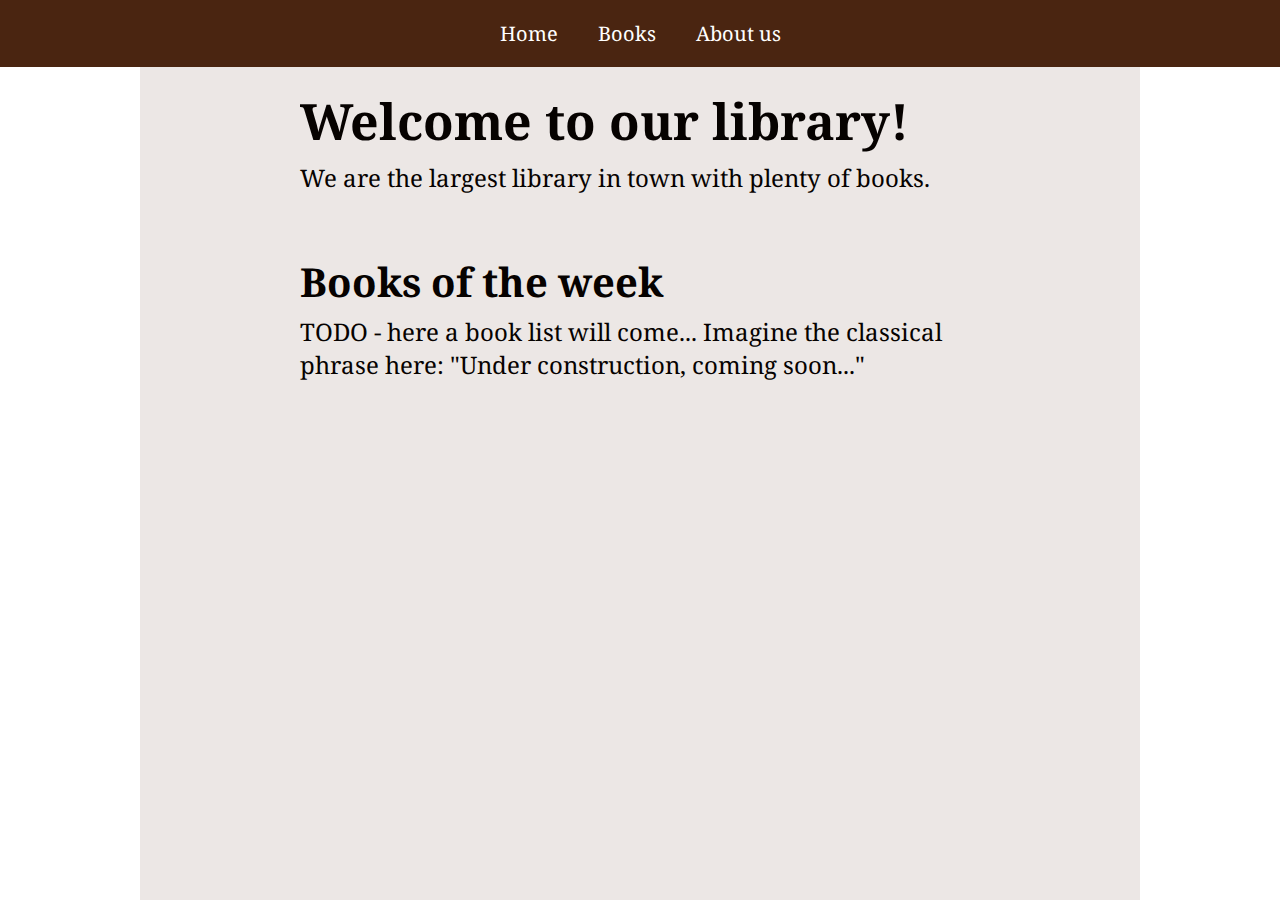
==== src/main/resources/templates/index.html @ 22cf35ad "Added static files for Week 11 exercises" ====
<!DOCTYPE html>
<html lang="en">

<head>
  <meta charset="UTF-8" />
  <title>Library</title>
  <!-- Import Google Fonts -->
  <link rel="preconnect" href="https://fonts.googleapis.com" />
  <link rel="preconnect" href="https://fonts.gstatic.com" crossorigin />
  <link href="https://fonts.googleapis.com/css2?family=Noto+Serif:wght@400;700&display=swap" rel="stylesheet" />
  <!-- Our own styles -->
  <link rel="stylesheet" href="../static/styles.css" />
</head>

<body>
  <nav>
    <ul>
      <li><a href="index.html">Home</a></li>
      <li><a href="books.html">Books</a></li>
      <li><a href="about.html">About us</a></li>
    </ul>
  </nav>
  <div class="main-container">
    <main>
      <section>
        <h1>Welcome to our library!</h1>
        <p>We are the largest library in town with plenty of books.</p>
      </section>

      <section>
        <h2>Books of the week</h2>
        <p>
          TODO - here a book list will come... Imagine the classical phrase
          here: "Under construction, coming soon..."
        </p>
      </section>
    </main>
  </div>
</body>

</html>
---- src/main/resources/static/styles.css ----
/* Take full control of box sizing */
* {
  margin: 0;
  padding: 0;
  box-sizing: border-box;
}

/* Reset 1 rem to 10px */
html {
  font-size: 62.5%;
  font-family: "Noto Serif", serif;
  color: #060200;
}

h1 {
  font-size: 5rem;
  font-weight: bold;
}

h1,
h2 {
  margin-top: 2rem;
  margin-bottom: 0.6rem;
}

h2 {
  font-size: 4rem;
}

section {
  margin-bottom: 6rem;
}

p {
  font-size: 2.4rem;
}

nav ul {
  background-color: #4a2511;
  display: flex;
  justify-content: center;
  min-width: 90rem;
}

nav li {
  font-size: 2rem;
  list-style-type: none;
  padding: 2rem;
  text-align: center;
}

nav ul,
nav a {
  color: white;
  text-decoration: none;
}

nav li:hover {
  background-color: #170802;
  transition: all 0.5s;
}

body {
  display: flex;
  flex-direction: column;
  height: 100vh;
}

.main-container {
  flex-grow: 1;
  width: 90%;
  min-width: 90rem;
  max-width: 100rem;
  margin: 0 auto;
  background-color: #ece7e5;
}

main {
  margin: 0 auto;
  width: 68rem;
}
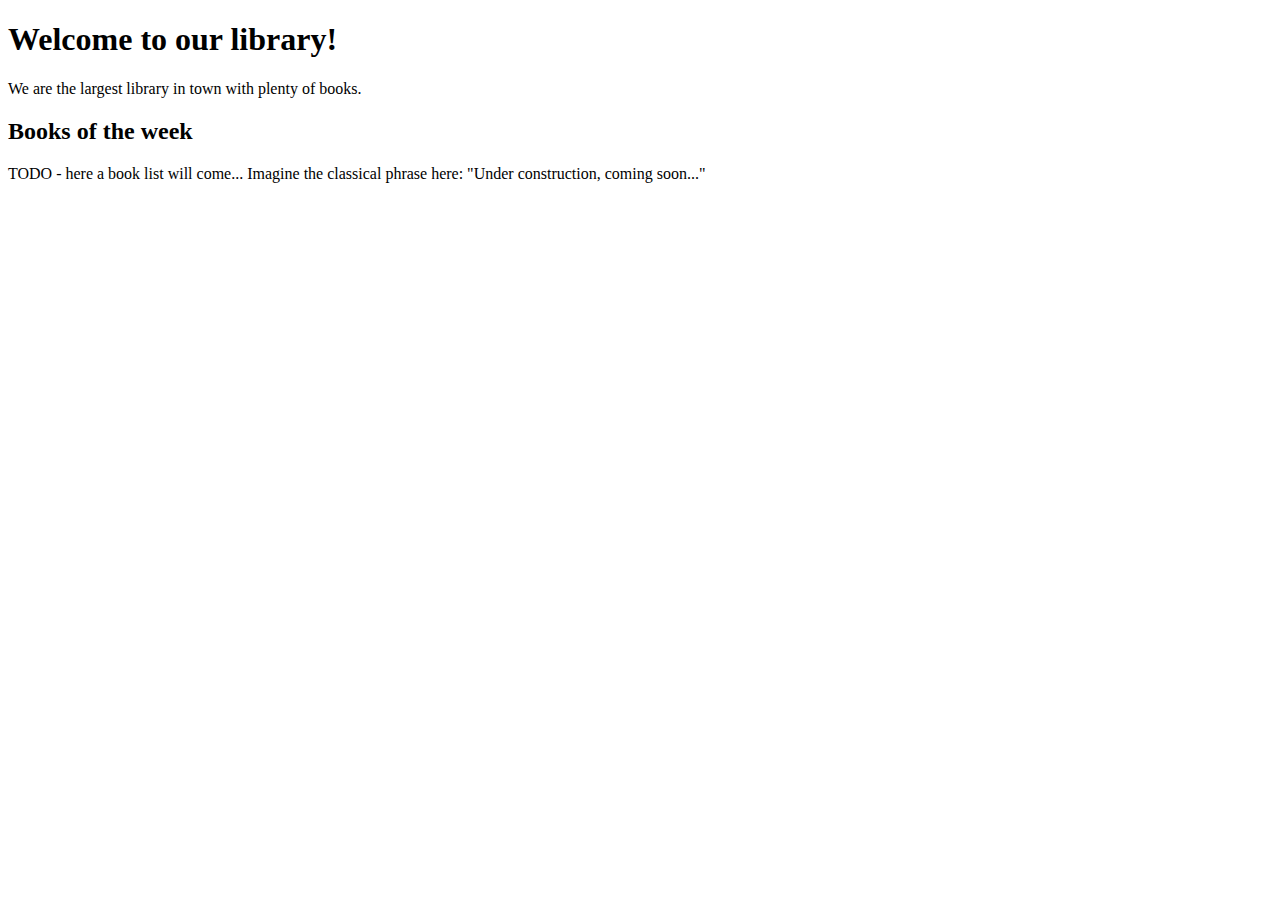
==== commit 67f7ebfe: "Update .gitignore to include .qodo file and modify BookController request mapping. Refactor HTML tem" ====
--- a/src/main/resources/templates/index.html
+++ b/src/main/resources/templates/index.html
@@ -1,5 +1,5 @@
 <!DOCTYPE html>
-<html lang="en">
+<html lang="en" xmlns:th="http://www.thymeleaf.org">
 
 <head>
   <meta charset="UTF-8" />
@@ -9,17 +9,11 @@
   <link rel="preconnect" href="https://fonts.gstatic.com" crossorigin />
   <link href="https://fonts.googleapis.com/css2?family=Noto+Serif:wght@400;700&display=swap" rel="stylesheet" />
   <!-- Our own styles -->
-  <link rel="stylesheet" href="../static/styles.css" />
+  <link rel="stylesheet" th:href="@{/styles.css}" />
 </head>
 
 <body>
-  <nav>
-    <ul>
-      <li><a href="index.html">Home</a></li>
-      <li><a href="books.html">Books</a></li>
-      <li><a href="about.html">About us</a></li>
-    </ul>
-  </nav>
+  <nav th:replace="~{components/navigation :: navigation}"></nav>
   <div class="main-container">
     <main>
       <section>
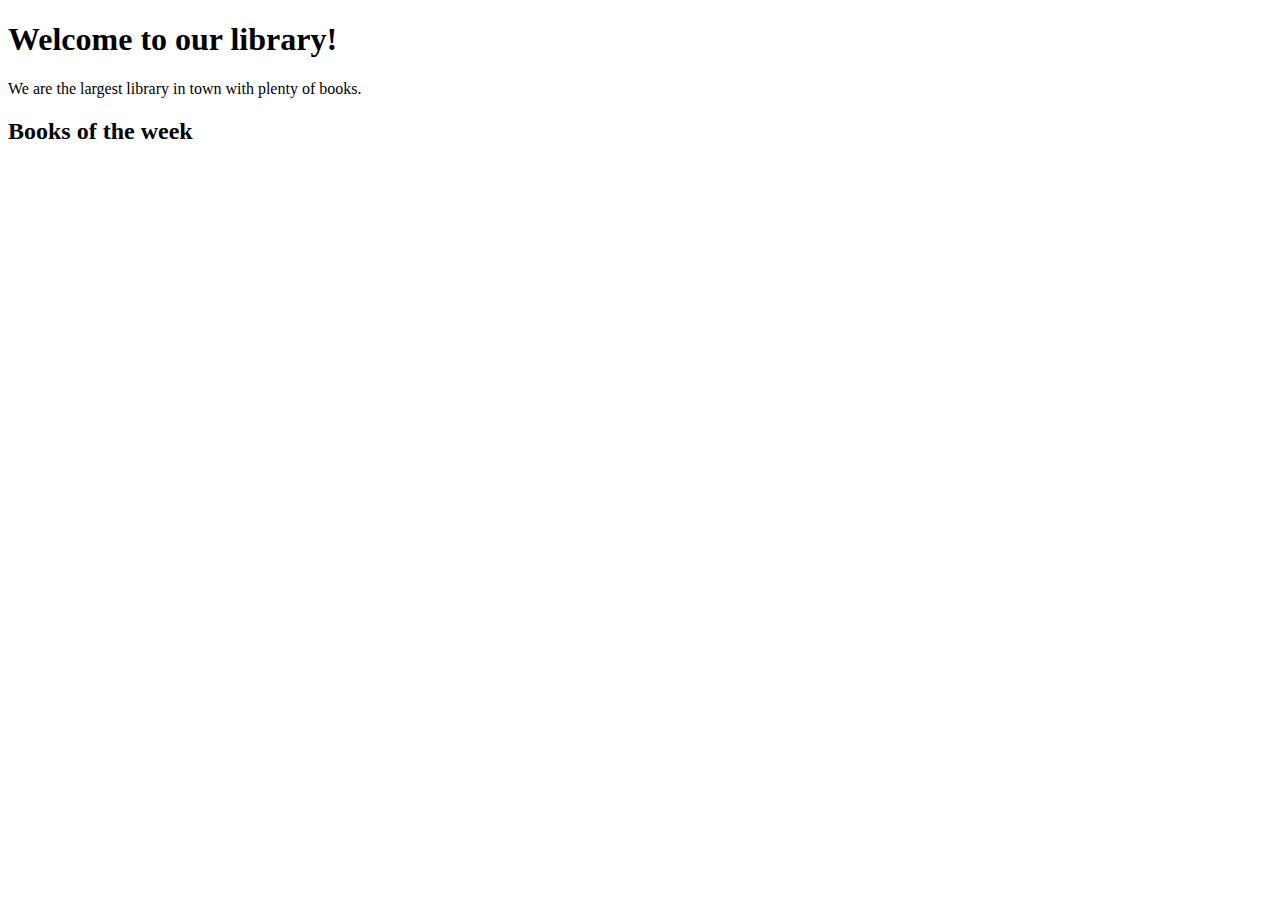
==== commit 56fc8dcd: "Enhance PageController to inject BookService and AuthorService, updating methods to pass model attri" ====
--- a/src/main/resources/templates/index.html
+++ b/src/main/resources/templates/index.html
@@ -1,35 +1,18 @@
 <!DOCTYPE html>
-<html lang="en" xmlns:th="http://www.thymeleaf.org">
-
-<head>
-  <meta charset="UTF-8" />
-  <title>Library</title>
-  <!-- Import Google Fonts -->
-  <link rel="preconnect" href="https://fonts.googleapis.com" />
-  <link rel="preconnect" href="https://fonts.gstatic.com" crossorigin />
-  <link href="https://fonts.googleapis.com/css2?family=Noto+Serif:wght@400;700&display=swap" rel="stylesheet" />
-  <!-- Our own styles -->
-  <link rel="stylesheet" th:href="@{/styles.css}" />
-</head>
+<html lang="en" xmlns:th="http://www.thymeleaf.org"
+  th:replace="~{components/layout :: layout(title='Library', content=~{::main})}">
 
 <body>
-  <nav th:replace="~{components/navigation :: navigation}"></nav>
-  <div class="main-container">
-    <main>
-      <section>
-        <h1>Welcome to our library!</h1>
-        <p>We are the largest library in town with plenty of books.</p>
-      </section>
-
-      <section>
-        <h2>Books of the week</h2>
-        <p>
-          TODO - here a book list will come... Imagine the classical phrase
-          here: "Under construction, coming soon..."
-        </p>
-      </section>
-    </main>
-  </div>
+  <main>
+    <section>
+      <h1>Welcome to our library!</h1>
+      <p>We are the largest library in town with plenty of books.</p>
+    </section>
+    <section>
+      <h2>Books of the week</h2>
+      <div th:replace="~{components/books-listings :: .book-container}"></div>
+    </section>
+  </main>
 </body>
 
 </html>